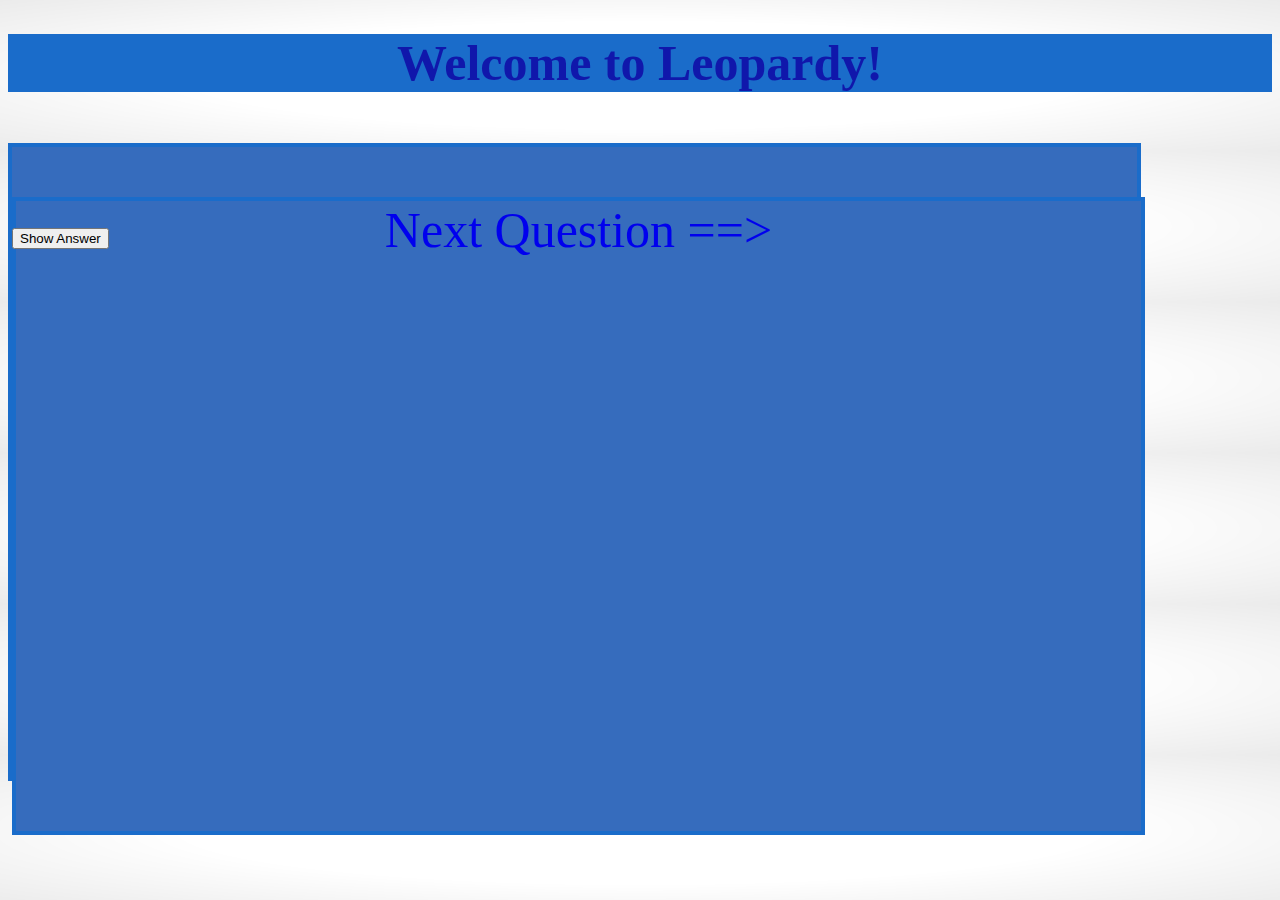
==== questions.html @ 4fefbcf7 "added answer button not yet working though" ====
<!DOCTYPE html>
<html lang="en">
<head>
    <meta charset="UTF-8">
    <meta name="viewport" content="width=device-width, initial-scale=1.0">
    <link rel="stylesheet" href="defualtstyle.css">
    <title>Document</title>
</head>
<body>
    <body>
        <header class="gameheader">
            <h1 class="greeting">Welcome to Leopardy!</h1>
        </header>
        <br>
        <main class="gameboard" id="arena">
            <p class="gameboard" > <a style="text-decoration: none" href="index.html">Next Question ==></a> <p>
                <button class="show-answer">Show Answer</button>
        </main>
   <script src="questions.js"></script>         
</body>
</html>
---- defualtstyle.css ----
.gameboard {
    height: 70vmin;
    width: 125vmin;
    border: #1a6cca 4px solid;
    color:rgba(16, 14, 168, 0.904);
    text-align: center;
    background-color: rgba(54, 108, 189, 1);
    font-size: 50px;
    text-align: center;
    position: fixed;
}

.greeting {
    text-align: center;
    color: rgba(16, 14, 168, 0.904);
}
 
body {
   background-image: radial-gradient(ellipse at center, rgba(0,0,0,0) 50%, rgba(0,0,0,0.08) 100%), url('https://www.csstextures.com/leopard-T47.jpg'); background-repeat: repeat;
}

.gameheader {
    font-size: 25px;
    background-color: #1a6cca;
    
}
.team {
    text-align: right;
}

p {
    color:rgba(16, 14, 168, 0.904);
    text-align: center;
    text-decoration: none;
    position: fixed;
}

.hide {
    display: none;
}
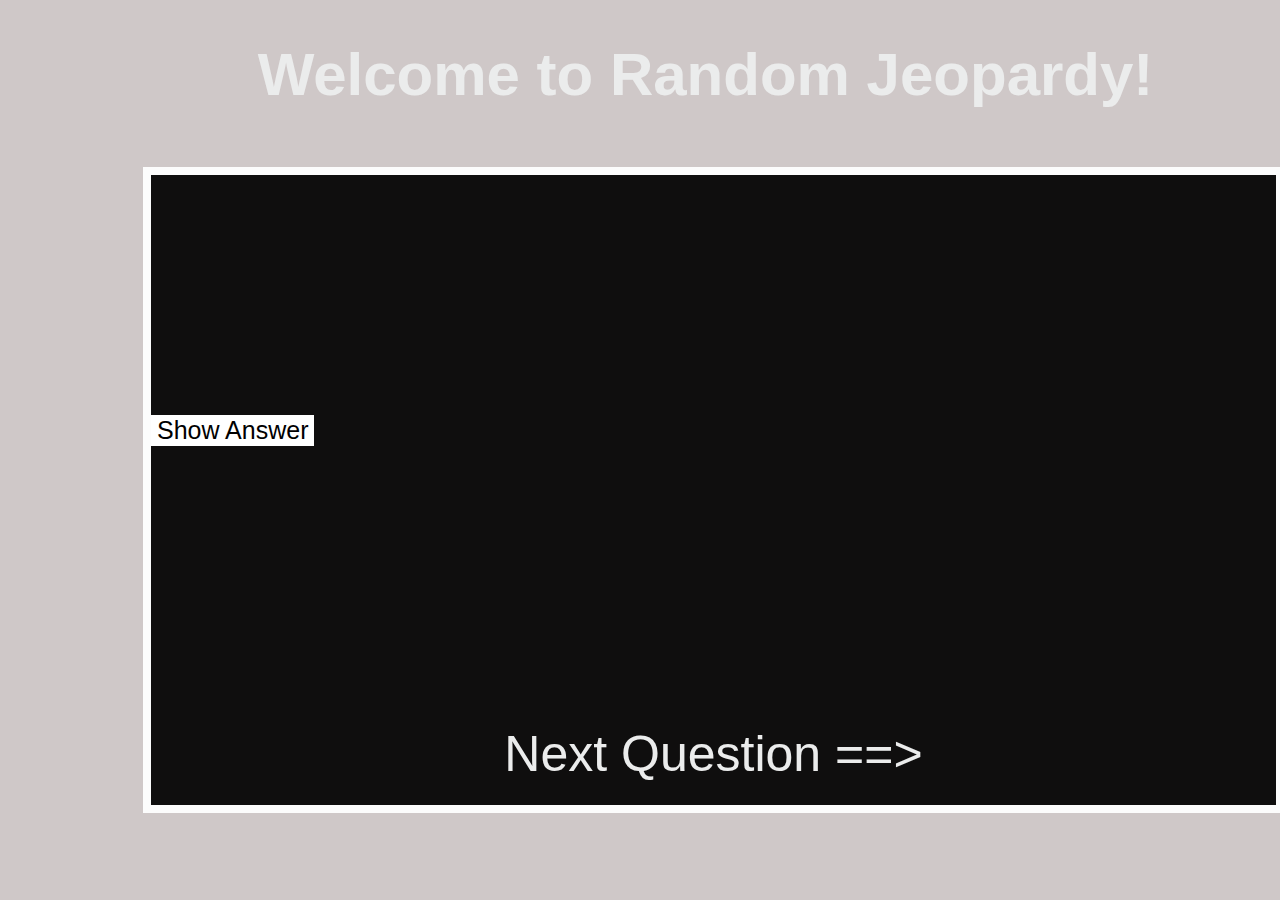
==== commit 0573a01b: "reworked the css and added a odometer" ====
--- a/questions.html
+++ b/questions.html
@@ -4,16 +4,16 @@
     <meta charset="UTF-8">
     <meta name="viewport" content="width=device-width, initial-scale=1.0">
     <link rel="stylesheet" href="defualtstyle.css">
-    <title>Document</title>
+    <title>Random Jeopardy!</title>
 </head>
 <body>
     <body>
         <header class="gameheader">
-            <h1 class="greeting">Welcome to Leopardy!</h1>
+            <h1 class="greeting">Welcome to Random Jeopardy!</h1>
         </header>
         <br>
         <main class="gameboard" id="arena">
-            <p class="gameboard" > <a style="text-decoration: none" href="index.html">Next Question ==></a> <p>
+            <p class="next" > <a style="text-decoration: none;" href="index.html">Next Question ==></a> <p>
                 <button class="show-answer">Show Answer</button>
         </main>
    <script src="questions.js"></script>         
--- a/defualtstyle.css
+++ b/defualtstyle.css
@@ -1,40 +1,72 @@
 .gameboard {
     height: 70vmin;
     width: 125vmin;
-    border: #1a6cca 4px solid;
+    border: #fcfcfc 8px solid;
     color:rgba(16, 14, 168, 0.904);
-    text-align: center;
-    background-color: rgba(54, 108, 189, 1);
+    background-color: #0f0e0e;
     font-size: 50px;
-    text-align: center;
-    position: fixed;
+    position: relative;
+    left: 135px;
+    font-family: Geneva,Verdana, Tahoma, sans-serif;
 }
-
+a {
+    text-decoration: none;
+}
 .greeting {
     text-align: center;
-    color: rgba(16, 14, 168, 0.904);
+    color: #ebecec;
+    font-family: Geneva,Verdana, Tahoma, sans-serif;
 }
- 
 body {
-   background-image: radial-gradient(ellipse at center, rgba(0,0,0,0) 50%, rgba(0,0,0,0.08) 100%), url('https://www.csstextures.com/leopard-T47.jpg'); background-repeat: repeat;
+   background-color: #cfc8c8
 }
-
 .gameheader {
-    font-size: 25px;
-    background-color: #1a6cca;
-    
+    background-color:none;
+    font-size: 30px;
+    font-family: Geneva,Verdana, Tahoma, sans-serif;
+    position: relative;
+    width: 125vmin;
+    left: 135px;
 }
-.team {
-    text-align: right;
-}
-
 p {
-    color:rgba(16, 14, 168, 0.904);
+    color: #ebecec;
     text-align: center;
     text-decoration: none;
     position: fixed;
 }
-
 .hide {
     display: none;
+}
+.next {
+    position: relative;
+    bottom: -500px;
+    font-family: Geneva,Verdana, Tahoma, sans-serif;
+}
+.show-answer {
+    position: relative;
+    bottom: -10px;
+    font-size: 25px;
+    text-decoration: none;
+    background-color: white;
+    font-family: Geneva,Verdana, Tahoma, sans-serif;
+    border: none;
+}
+.show-answer:hover{
+    background-color: rgb(7, 10, 175);
+    font-weight:bold
+}
+.quest {
+   position: relative;
+   top: -100px;  
+   text-align: center;  
+   font-family: Geneva,Verdana, Tahoma, sans-serif;
+}
+.ans {
+    position: relative;
+    text-align: center;
+    font-family: Geneva,Verdana, Tahoma, sans-serif;
+}
+a {
+    text-decoration: #312f2f;
+    color: #ebecec;
 }